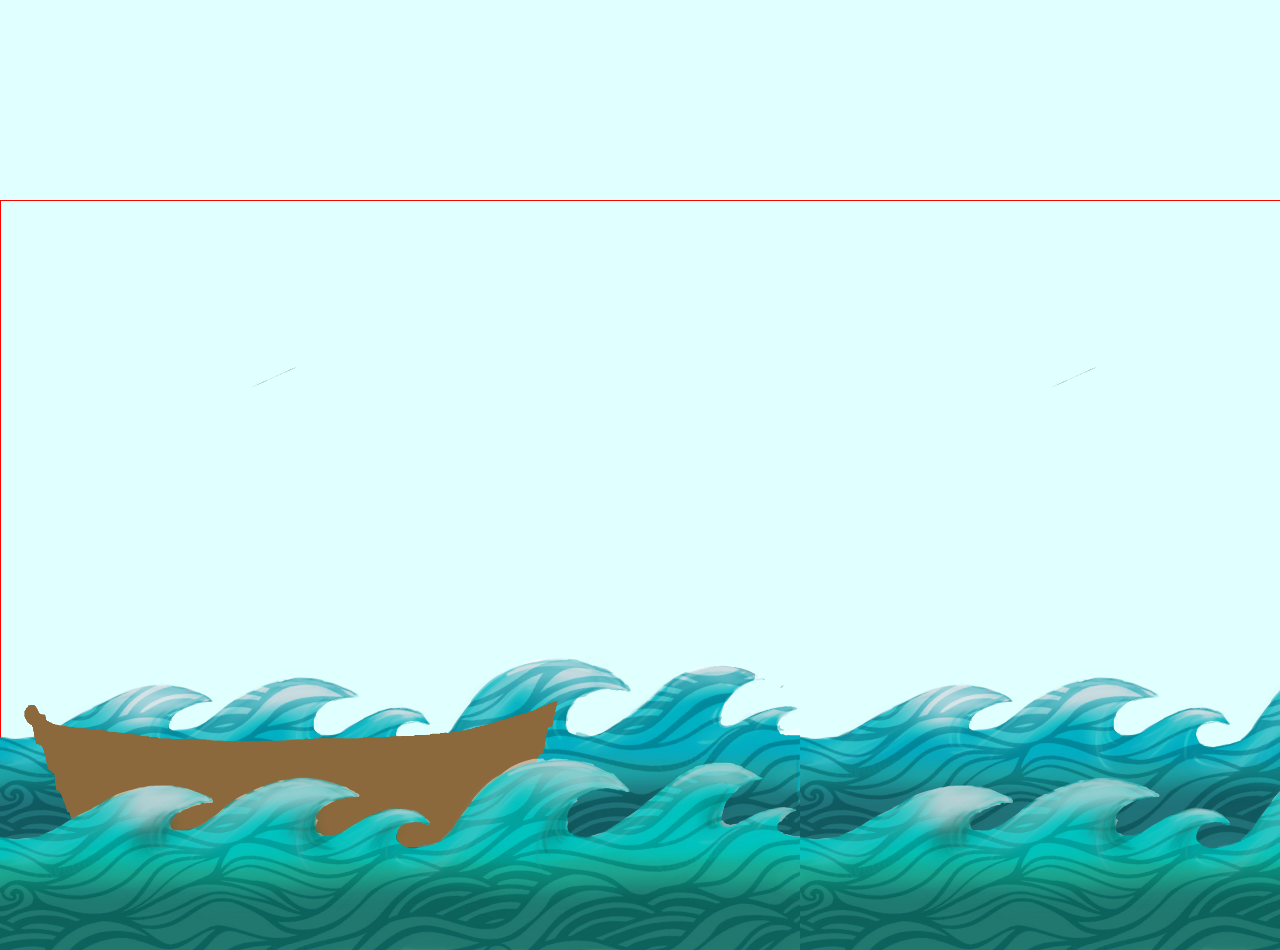
==== index.html @ 45314b0d "css and more stuff I added more images and mores css positioning." ====
<!doctype html>
<html class="no-js" lang="en" dir="ltr">
  <head>
    <meta charset="utf-8">
    <meta http-equiv="x-ua-compatible" content="ie=edge">
    <meta name="viewport" content="width=device-width, initial-scale=1.0">
    <title>Geppeto's Travels</title>
    <link rel="stylesheet" href="css/foundation.css">
    <link rel="stylesheet" href="css/app.css">
  </head>
  <body>




<div id="canvas"> <img id="whale" src="images/monstros.png">
</div>

 <img id="octopus1" src="images/octopus1.png">

<img id="frontwave" src="images/frontwave.png">

<img id="boat" src="images/boat.png">

<img id="shark" src="images/shark.png">

<img id="backwave" src="images/backwave.png">

<img id="frontwave2" src="images/frontwave2.png">

<img id="backwave2" src="images/backwave2.png">

<img id="frontwave3" src="images/frontwave3.png">

<img id="backwave3" src="images/backwave3.png">

<img id="frontwave4" src="images/frontwave4.png">

<img id="backwave4" src="images/backwave4.png">

<img id="frontwave5" src="images/frontwave5.png">

<img id="backwave5" src="images/backwave5.png">

<img id="frontwave6" src="images/frontwave6.png">

<img id="backwave6" src="images/backwave6.png">

<img id="frontwave7" src="images/frontwave7.png">

<img id="backwave7" src="images/backwave7.png">

<img id="frontwave8" src="images/frontwave8.png">

<img id="backwave8" src="images/backwave8.png">

<img id="frontwave9" src="images/frontwave9.png">

<img id="backwave9" src="images/backwave9.png">

<img id="frontwave10" src="images/frontwave10.png">

<img id="backwave10" src="images/backwave10.png">

<img id="frontwave11" src="images/frontwave11.png">

<img id="backwave11" src="images/backwave11.png">

<img id="frontwave12" src="images/frontwave12.png">

<img id="backwave12" src="images/backwave12.png">

<img id="frontwave13" src="images/frontwave13.png">

<img id="backwave13" src="images/backwave13.png">


    <script src="js/vendor/jquery.js"></script>
    <script src="js/vendor/what-input.js"></script>
    <script src="js/vendor/foundation.js"></script>
    <script src="js/app.js"></script>
  </body>
</html>
---- css/app.css ----
body {
  background-color: #E0FFFF;
width:
}


#canvas {
  width: 10000px;
  background-color: #E0FFFF;
  position: relative;
  top: 200px;
  border: 1px solid red;
  height: 700px;
}

#whale {
  position: absolute;
  top: 0;
  left: 8000px;
  height: 700px;
  z-index: 3;
}

#octopus1 {
  position: absolute;
  top: 250px;
  left: 3000px;
  height: 600px;
  z-index: 0;
}

#shark {
  position: absolute;
  top: 450px;
  left: 1300px;
  height: 500px;
  z-index: 2;
}


#frontwave {
  position:absolute;
  top: 350px;
  height:600px;
  width: 800px;
  z-index: 4;
}

#boat {
  position: absolute;
  top: 540px;
  height:400px;
  width: 600px;
  z-index: 2;
}

#backwave {
  position: absolute;
  top: 250px;
  height: 600px;
  width: 800px;
}

#frontwave2 {
  position:absolute;
  top: 350px;
  left:800px;
  height:600px;
  width: 800px;
  z-index: 4;
}

#backwave2 {
  position: absolute;
  top: 250px;
  left: 800px;
  height: 600px;
  width: 800px;
}

#frontwave3 {
  position:absolute;
  top: 350px;
  left:1600px;
  height:600px;
  width: 800px;
  z-index: 4;
}

#backwave3 {
  position: absolute;
  top: 250px;
  left: 1600px;
  height: 600px;
  width: 800px;
}

#frontwave4 {
  position:absolute;
  top: 350px;
  left:2400px;
  height:600px;
  width: 800px;
  z-index: 4;
}

#backwave4 {
  position: absolute;
  top: 250px;
  left: 2400px;
  height: 600px;
  width: 800px;
}

#frontwave5 {
  position:absolute;
  top: 350px;
  left:3200px;
  height:600px;
  width: 800px;
  z-index: 4;
}

#backwave5 {
  position: absolute;
  top: 250px;
  left: 3200px;
  height: 600px;
  width: 800px;
}

#frontwave6 {
  position:absolute;
  top: 350px;
  left:4000px;
  height:600px;
  width: 800px;
  z-index: 4;
}

#backwave6 {
  position: absolute;
  top: 250px;
  left: 4000px;
  height: 600px;
  width: 800px;
}

#frontwave7 {
  position:absolute;
  top: 350px;
  left:4800px;
  height:600px;
  width: 800px;
  z-index: 4;
}

#backwave7 {
  position: absolute;
  top: 250px;
  left: 4800px;
  height: 600px;
  width: 800px;
}

#frontwave8 {
  position:absolute;
  top: 350px;
  left:5600px;
  height:600px;
  width: 800px;
  z-index: 4;
}

#backwave8 {
  position: absolute;
  top: 250px;
  left: 5600px;
  height: 600px;
  width: 800px;
}

#frontwave9 {
  position:absolute;
  top: 350px;
  left:6400px;
  height:600px;
  width: 800px;
  z-index: 4;
}

#backwave9 {
  position: absolute;
  top: 250px;
  left: 6400px;
  height: 600px;
  width: 800px;
}

#frontwave10 {
  position:absolute;
  top: 350px;
  left:7200px;
  height:600px;
  width: 800px;
  z-index: 4;
}

#backwave10 {
  position: absolute;
  top: 250px;
  left: 7200px;
  height: 600px;
  width: 800px;
}

#frontwave11 {
  position:absolute;
  top: 350px;
  left:8000px;
  height:600px;
  width: 800px;
  z-index: 4;
}

#backwave11 {
  position: absolute;
  top: 250px;
  left: 8000px;
  height: 600px;
  width: 800px;
}

#frontwave12 {
  position:absolute;
  top: 350px;
  left:8800px;
  height:600px;
  width: 800px;
  z-index: 4;
}

#backwave12 {
  position: absolute;
  top: 250px;
  left: 8800px;
  height: 600px;
  width: 800px;
}

#frontwave13 {
  position:absolute;
  top: 350px;
  left:9600px;
  height:600px;
  width: 400px;
  z-index: 4;
}

#backwave13 {
  position: absolute;
  top: 250px;
  left: 9600px;
  height: 600px;
  width: 400px;
}
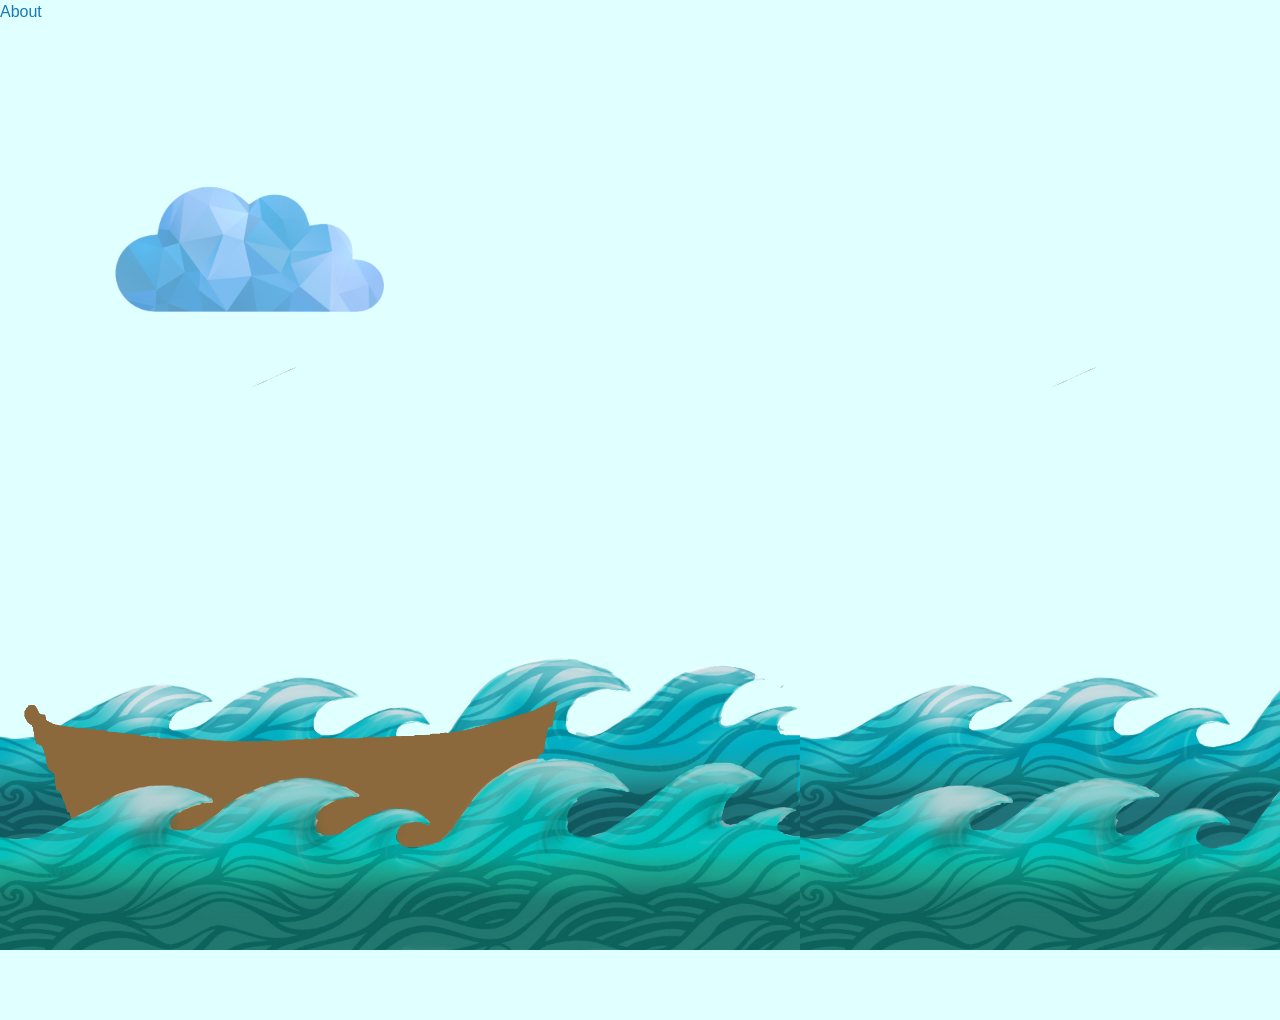
==== commit 9ac3af94: "last changes I added more images and css" ====
--- a/index.html
+++ b/index.html
@@ -11,68 +11,79 @@
   <body>
 
 
+<a class="btn" href="about.html">About</a>
 
-
-<div id="canvas"> <img id="whale" src="images/monstros.png">
+<div id="canvas"> <img id="whale" src="images/monstros.png" alt="monstros" >
 </div>
 
- <img id="octopus1" src="images/octopus1.png">
+ <img id="octopus1" src="images/octopus1.png" alt="alfred">
 
-<img id="frontwave" src="images/frontwave.png">
+<img id="frontwave" src="images/frontwave.png" alt="wave">
 
-<img id="boat" src="images/boat.png">
+<img id="boat" src="images/boat.png" alt="boat">
 
-<img id="shark" src="images/shark.png">
+<img id="shark" src="images/shark.png" alt="steve">
 
-<img id="backwave" src="images/backwave.png">
+<img id="backwave" src="images/backwave.png" alt="wave">
 
-<img id="frontwave2" src="images/frontwave2.png">
+<img id="frontwave2" src="images/frontwave2.png" alt="wave">
 
-<img id="backwave2" src="images/backwave2.png">
+<img id="backwave2" src="images/backwave2.png" alt="wave">
 
-<img id="frontwave3" src="images/frontwave3.png">
+<img id="frontwave3" src="images/frontwave3.png" alt="wave">
 
-<img id="backwave3" src="images/backwave3.png">
+<img id="backwave3" src="images/backwave3.png" alt="wave">
 
-<img id="frontwave4" src="images/frontwave4.png">
+<img id="frontwave4" src="images/frontwave4.png" alt="wave">
 
-<img id="backwave4" src="images/backwave4.png">
+<img id="backwave4" src="images/backwave4.png" alt="wave">
 
-<img id="frontwave5" src="images/frontwave5.png">
+<img id="frontwave5" src="images/frontwave5.png" alt="wave">
 
-<img id="backwave5" src="images/backwave5.png">
+<img id="backwave5" src="images/backwave5.png" alt="wave">
 
-<img id="frontwave6" src="images/frontwave6.png">
+<img id="frontwave6" src="images/frontwave6.png" alt="wave">
 
-<img id="backwave6" src="images/backwave6.png">
+<img id="backwave6" src="images/backwave6.png" alt="wave">
 
-<img id="frontwave7" src="images/frontwave7.png">
+<img id="frontwave7" src="images/frontwave7.png" alt="wave">
 
-<img id="backwave7" src="images/backwave7.png">
+<img id="backwave7" src="images/backwave7.png" alt="wave">
 
-<img id="frontwave8" src="images/frontwave8.png">
+<img id="frontwave8" src="images/frontwave8.png" alt="wave">
 
-<img id="backwave8" src="images/backwave8.png">
+<img id="backwave8" src="images/backwave8.png" alt="wave">
 
-<img id="frontwave9" src="images/frontwave9.png">
+<img id="frontwave9" src="images/frontwave9.png" alt="wave">
 
-<img id="backwave9" src="images/backwave9.png">
+<img id="backwave9" src="images/backwave9.png" alt="wave">
 
-<img id="frontwave10" src="images/frontwave10.png">
+<img id="frontwave10" src="images/frontwave10.png" alt="wave">
 
-<img id="backwave10" src="images/backwave10.png">
+<img id="backwave10" src="images/backwave10.png" alt="wave">
 
-<img id="frontwave11" src="images/frontwave11.png">
+<img id="frontwave11" src="images/frontwave11.png" alt="wave">
 
-<img id="backwave11" src="images/backwave11.png">
+<img id="backwave11" src="images/backwave11.png" alt="wave">
 
-<img id="frontwave12" src="images/frontwave12.png">
+<img id="frontwave12" src="images/frontwave12.png" alt="wave">
 
-<img id="backwave12" src="images/backwave12.png">
+<img id="backwave12" src="images/backwave12.png" alt="wave">
 
-<img id="frontwave13" src="images/frontwave13.png">
+<img id="frontwave13" src="images/frontwave13.png" alt="wave">
 
-<img id="backwave13" src="images/backwave13.png">
+<img id="backwave13" src="images/backwave13.png" alt="wave">
+
+<img id="cloud" src="images/cloud.png"alt="cloud">
+
+<img id="fish" src="images/fish.png" alt="fishies">
+
+<img id="sharkfin" src="images/sharkfin.png" alt="sharkfin">
+
+<img id="whaleback" src="images/whaleback.png" alt="whale butt">
+
+<a class="btn" href="about.html">About</a>
+
 
 
     <script src="js/vendor/jquery.js"></script>
--- a/css/app.css
+++ b/css/app.css
@@ -1,15 +1,23 @@
 body {
   background-color: #E0FFFF;
-width:
+width:10000px
+}
+
+#inspo {
+  background-color: #E0FFFF;
+  width: 1000px;
+  padding: 20px 10px 20px 10px;
+  border: 2px solid blue;
 }
 
 
 #canvas {
   width: 10000px;
   background-color: #E0FFFF;
+  overflow: hidden;
   position: relative;
   top: 200px;
-  border: 1px solid red;
+  border: none;
   height: 700px;
 }
 
@@ -21,6 +29,14 @@
   z-index: 3;
 }
 
+#whaleback {
+  position: absolute;
+  top: 270px;
+  left: 8700px;
+  height: 700px;
+  z-index: 3;
+}
+
 #octopus1 {
   position: absolute;
   top: 250px;
@@ -37,6 +53,32 @@
   z-index: 2;
 }
 
+#cloud {
+position: absolute;
+top:150px;
+left: 100px;
+height: 200px;
+width: 300px;
+
+}
+
+#fish {
+  position: relative;
+  top: 100px;
+  left: 5000px;
+  height:160px;
+  width: 200px;
+  z-index: 5;
+}
+
+#sharkfin {
+  position: absolute;
+  top:420px;
+  left:7000px;
+  height: 600px;
+  width: 600px;
+  z-index: 2;
+}
 
 #frontwave {
   position:absolute;
